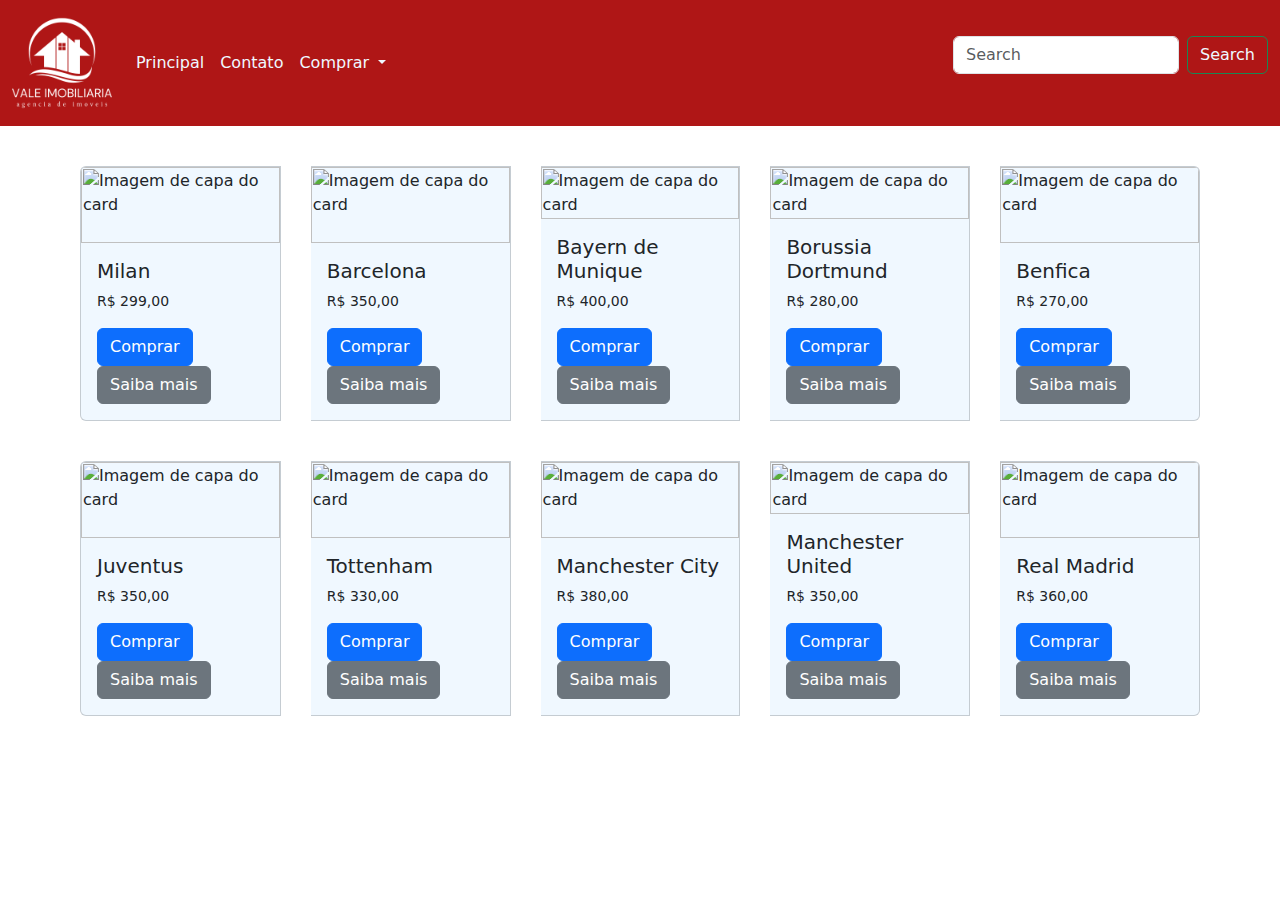
==== apartamento.html @ 4e90100c "adicionando arquivos" ====
<!DOCTYPE html="pt-br">
<html>
  <head>
    <link
      href="https://cdn.jsdelivr.net/npm/bootstrap@5.3.3/dist/css/bootstrap.min.css"
      rel="stylesheet"
      integrity="sha384-QWTKZyjpPEjISv5WaRU9OFeRpok6YctnYmDr5pNlyT2bRjXh0JMhjY6hW+ALEwIH"
      crossorigin="anonymous"/>
    <title>Apartamentos - Vale Imobiliária</title>
    <link rel="stylesheet" href="css/style.css">
  </head>
  <body>
    <header>
      <nav class="navbar navbar-expand-lg" id="navbar-color">
        <div class="container-fluid">
          <a class="navbar-brand" href="index.html"><img src="img/Vale imobiliaria.png" alt="Logo" width="100" height="100"></a>
          <button class="navbar-toggler" type="button" data-bs-toggle="collapse" data-bs-target="#navbarSupportedContent" aria-controls="navbarSupportedContent" aria-expanded="false" aria-label="Toggle navigation">
            <span class="navbar-toggler-icon"></span>
          </button>
          <div class="collapse navbar-collapse" id="navbarSupportedContent">
            <ul class="navbar-nav me-auto mb-2 mb-lg-0">
              <li class="nav-item">
                <a class="nav-link active" id="nav-texto" aria-current="page" href="index.html">Principal</a>
              </li>
              <li class="nav-item">
                <a class="nav-link" id="nav-texto" href="contato.html">Contato</a>
              </li>
              <li class="nav-item dropdown">
                <a class="nav-link dropdown-toggle" id="nav-texto" href="#" role="button" data-bs-toggle="dropdown" aria-expanded="false">
                  Comprar
                </a>
                <ul class="dropdown-menu">
                  <li><a class="dropdown-item" id="nav-texto" href="apartamento.html">Apartamentos</a></li>
                  <li><a class="dropdown-item" id="nav-texto" href="casa.html">Casas</a></li>
                  <li><hr class="dropdown-divider"></li>
                  <li><a class="dropdown-item disabled" id="nav-texto" aria-disabled="true">Vale Imobiliária</a></li>
                </ul>
              </li>
            </ul>
            <form class="d-flex" role="search">
              <input class="form-control me-2" type="search" placeholder="Search" aria-label="Search">
              <button class="btn btn-outline-success" id="nav-texto" type="submit">Search</button>
            </form>
          </div>
        </div>
      </nav>
    </header>
    <main>
        <div class="card-group">
            <div class="card">
              <img class="card-img-top" src="img/milan.png" alt="Imagem de capa do card">
              <div class="card-body">
                <h5 class="card-title">Milan</h5>
                <p class="card-text"><small class="text">R$ 299,00</small></p>
                <button type="button" class="btn btn-primary" data-toggle="modal" data-target="#compra">
                  Comprar
                </button>
                <button type="button" class="btn btn-secondary" data-toggle="modal" data-target="#hsimples">
                  Saiba mais
                </button>
              </div>
            </div>
            <div class="card">
              <img class="card-img-top" src="img/barça.webp" alt="Imagem de capa do card">
              <div class="card-body">
                <h5 class="card-title">Barcelona</h5>
                <p class="card-text"><small class="text">R$ 350,00</small></p>
                <button type="button" class="btn btn-primary" data-toggle="modal" data-target="#compra">
                  Comprar
                </button>
                <button type="button" class="btn btn-secondary" data-toggle="modal" data-target="#hcheddar">
                  Saiba mais
                </button>
              </div>
            </div>
            <div class="card">
              <img class="card-img-top" src="img/bayerd de monique.webp" alt="Imagem de capa do card">
              <div class="card-body">
                <h5 class="card-title">Bayern de Munique</h5>
                <p class="card-text"><small class="text">R$ 400,00</small></p>
                <button type="button" class="btn btn-primary" data-toggle="modal" data-target="#compra">
                  Comprar
                </button>
                <button type="button" class="btn btn-secondary" data-toggle="modal" data-target="#xtudo">
                  Saiba mais
                </button>
              </div>
            </div>
            <div class="card">
              <img class="card-img-top" src="img/borussia.webp" alt="Imagem de capa do card">
              <div class="card-body">
                <h5 class="card-title">Borussia Dortmund</h5>
                <p class="card-text"><small class="text">R$ 280,00</small></p>
                <button type="button" class="btn btn-primary" data-toggle="modal" data-target="#compra">
                  Comprar
                </button>
                <button type="button" class="btn btn-secondary" data-toggle="modal" data-target="#dsimples">
                  Saiba mais
                </button>
              </div>
            </div>
            <div class="card">
              <img class="card-img-top" src="img/benfics.webp" alt="Imagem de capa do card">
              <div class="card-body">
                <h5 class="card-title">Benfica</h5>
                <p class="card-text"><small class="text">R$ 270,00</small></p>
                <button type="button" class="btn btn-primary" data-toggle="modal" data-target="#compra">
                  Comprar
                </button>
                <button type="button" class="btn btn-secondary" data-toggle="modal" data-target="#dcomp">
                  Saiba mais
                </button>
              </div>
            </div>
          </div>
          <div class="card-group">
            <div class="card">
              <img class="card-img-top" src="img/juve.webp" alt="Imagem de capa do card">
              <div class="card-body">
                <h5 class="card-title">Juventus</h5>
                <p class="card-text"><small class="text">R$ 350,00</small></p>
                <button type="button" class="btn btn-primary" data-toggle="modal" data-target="#compra">
                  Comprar
                </button>
                <button type="button" class="btn btn-secondary" data-toggle="modal" data-target="#xegg">
                  Saiba mais
                </button>
              </div>
            </div>
            <div class="card">
              <img class="card-img-top" src="img/tottenham.webp" alt="Imagem de capa do card">
              <div class="card-body">
                <h5 class="card-title">Tottenham</h5>
                <p class="card-text"><small class="text">R$ 330,00</small></p>
                <button type="button" class="btn btn-primary" data-toggle="modal" data-target="#compra">
                  Comprar
                </button>
                <button type="button" class="btn btn-secondary" data-toggle="modal" data-target="#xburguer">
                  Saiba mais
                </button>
              </div>
            </div>
            <div class="card">
              <img class="card-img-top" src="img/manchester city.webp" alt="Imagem de capa do card">
              <div class="card-body">
                <h5 class="card-title">Manchester City</h5>
                <p class="card-text"><small class="text">R$ 380,00</small></p>
                <button type="button" class="btn btn-primary" data-toggle="modal" data-target="#compra">
                  Comprar
                </button>
                <button type="button" class="btn btn-secondary" data-toggle="modal" data-target="#xsalada">
                  Saiba mais
                </button>
              </div>
            </div>
            <div class="card">
              <img class="card-img-top" src="img/manchester united.webp" alt="Imagem de capa do card">
              <div class="card-body">
                <h5 class="card-title">Manchester United</h5>
                <p class="card-text"><small class="text">R$ 350,00</small></p>
                <button type="button" class="btn btn-primary" data-toggle="modal" data-target="#compra">
                  Comprar
                </button>
                <button type="button" class="btn btn-secondary" data-toggle="modal" data-target="#xbacon">
                  Saiba mais
                </button>
              </div>
            </div>
            <div class="card">
              <img class="card-img-top" src="img/real madrid.webp" alt="Imagem de capa do card">
              <div class="card-body">
                <h5 class="card-title">Real Madrid</h5>
                <p class="card-text"><small class="text">R$ 360,00</small></p>
                <button type="button" class="btn btn-primary" data-toggle="modal" data-target="#compra">
                  Comprar
                </button>
                <button type="button" class="btn btn-secondary" data-toggle="modal" data-target="#xfrango">
                  Saiba mais
                </button>
              </div>
            </div>
          </div>
          <div class="modal fade" id="hsimples" tabindex="-1" role="dialog" aria-labelledby="exampleModalLabel" aria-hidden="true">
            <div class="modal-dialog" role="document">
              <div class="modal-content">
                <div class="modal-header">
                  <h5 class="modal-title" id="exampleModalLabel">Milan</h5>
                  <button type="button" class="close" data-dismiss="modal" aria-label="Close">
                    <span aria-hidden="true">&times;</span>
                  </button>
                </div>
                <div class="modal-body">
                  Camisa de futebol do Milan
                </div>
                <div class="modal-footer">
                  <button type="button" class="btn btn-secondary" data-dismiss="modal">Fechar</button>
                </div>
              </div>
            </div>
          </div>
          
          <div class="modal fade" id="hcheddar" tabindex="-1" role="dialog" aria-labelledby="exampleModalLabel" aria-hidden="true">
            <div class="modal-dialog" role="document">
              <div class="modal-content">
                <div class="modal-header">
                  <h5 class="modal-title" id="exampleModalLabel">Barcelona</h5>
                  <button type="button" class="close" data-dismiss="modal" aria-label="Close">
                    <span aria-hidden="true">&times;</span>
                  </button>
                </div>
                <div class="modal-body">
                  Camisa de futebol do Barcelona
                </div>
                <div class="modal-footer">
                  <button type="button" class="btn btn-secondary" data-dismiss="modal">Fechar</button>
                </div>
              </div>
            </div>
          </div>
          
          <div class="modal fade" id="xtudo" tabindex="-1" role="dialog" aria-labelledby="exampleModalLabel" aria-hidden="true">
            <div class="modal-dialog" role="document">
              <div class="modal-content">
                <div class="modal-header">
                  <h5 class="modal-title" id="exampleModalLabel">Bayern de Munique</h5>
                  <button type="button" class="close" data-dismiss="modal" aria-label="Close">
                    <span aria-hidden="true">&times;</span>
                  </button>
                </div>
                <div class="modal-body">
                  Camisa de futebol do Bayern de Munique
                </div>
                <div class="modal-footer">
                  <button type="button" class="btn btn-secondary" data-dismiss="modal">Fechar</button>
                </div>
              </div>
            </div>
          </div>
          
          <div class="modal fade" id="dsimples" tabindex="-1" role="dialog" aria-labelledby="exampleModalLabel" aria-hidden="true">
            <div class="modal-dialog" role="document">
              <div class="modal-content">
                <div class="modal-header">
                  <h5 class="modal-title" id="exampleModalLabel">Borussia Dortmund</h5>
                  <button type="button" class="close" data-dismiss="modal" aria-label="Close">
                    <span aria-hidden="true">&times;</span>
                  </button>
                </div>
                <div class="modal-body">
                  Camisa de futebol do Borussia Dortmund
                </div>
                <div class="modal-footer">
                  <button type="button" class="btn btn-secondary" data-dismiss="modal">Fechar</button>
                </div>
              </div>
            </div>
          </div>
          
          <div class="modal fade" id="dcomp" tabindex="-1" role="dialog" aria-labelledby="exampleModalLabel" aria-hidden="true">
            <div class="modal-dialog" role="document">
              <div class="modal-content">
                <div class="modal-header">
                  <h5 class="modal-title" id="exampleModalLabel">Benfica</h5>
                  <button type="button" class="close" data-dismiss="modal" aria-label="Close">
                    <span aria-hidden="true">&times;</span>
                  </button>
                </div>
                <div class="modal-body">
                  Camisa de futebol do Benfica
                </div>
                <div class="modal-footer">
                  <button type="button" class="btn btn-secondary" data-dismiss="modal">Fechar</button>
                </div>
              </div>
            </div>
          </div>
          
          <div class="modal fade" id="xegg" tabindex="-1" role="dialog" aria-labelledby="exampleModalLabel" aria-hidden="true">
            <div class="modal-dialog" role="document">
              <div class="modal-content">
                <div class="modal-header">
                  <h5 class="modal-title" id="exampleModalLabel">Juventus</h5>
                  <button type="button" class="close" data-dismiss="modal" aria-label="Close">
                    <span aria-hidden="true">&times;</span>
                  </button>
                </div>
                <div class="modal-body">
                  Camisa de futebol da Juventus
                </div>
                <div class="modal-footer">
                  <button type="button" class="btn btn-secondary" data-dismiss="modal">Fechar</button>
                </div>
              </div>
            </div>
          </div>
          
          <div class="modal fade" id="xburguer" tabindex="-1" role="dialog" aria-labelledby="exampleModalLabel" aria-hidden="true">
            <div class="modal-dialog" role="document">
              <div class="modal-content">
                <div class="modal-header">
                  <h5 class="modal-title" id="exampleModalLabel">Tottenham</h5>
                  <button type="button" class="close" data-dismiss="modal" aria-label="Close">
                    <span aria-hidden="true">&times;</span>
                  </button>
                </div>
                <div class="modal-body">
                  Camisa de futebol do Tottenham
                </div>
                <div class="modal-footer">
                  <button type="button" class="btn btn-secondary" data-dismiss="modal">Fechar</button>
                </div>
              </div>
            </div>
          </div>
          
          <div class="modal fade" id="xsalada" tabindex="-1" role="dialog" aria-labelledby="exampleModalLabel" aria-hidden="true">
            <div class="modal-dialog" role="document">
              <div class="modal-content">
                <div class="modal-header">
                  <h5 class="modal-title" id="exampleModalLabel">Manchester City</h5>
                  <button type="button" class="close" data-dismiss="modal" aria-label="Close">
                    <span aria-hidden="true">&times;</span>
                  </button>
                </div>
                <div class="modal-body">
                  Camisa de futebol do Manchester City
                </div>
                <div class="modal-footer">
                  <button type="button" class="btn btn-secondary" data-dismiss="modal">Fechar</button>
                </div>
              </div>
            </div>
          </div>
          
          <div class="modal fade" id="xbacon" tabindex="-1" role="dialog" aria-labelledby="exampleModalLabel" aria-hidden="true">
            <div class="modal-dialog" role="document">
              <div class="modal-content">
                <div class="modal-header">
                  <h5 class="modal-title" id="exampleModalLabel">Manchester United</h5>
                  <button type="button" class="close" data-dismiss="modal" aria-label="Close">
                    <span aria-hidden="true">&times;</span>
                  </button>
                </div>
                <div class="modal-body">
                  Camisa de futebol do Manchester United
                </div>
                <div class="modal-footer">
                  <button type="button" class="btn btn-secondary" data-dismiss="modal">Fechar</button>
                </div>
              </div>
            </div>
          </div>
          
          <div class="modal fade" id="xfrango" tabindex="-1" role="dialog" aria-labelledby="exampleModalLabel" aria-hidden="true">
            <div class="modal-dialog" role="document">
              <div class="modal-content">
                <div class="modal-header">
                  <h5 class="modal-title" id="exampleModalLabel">Real Madrid</h5>
                  <button type="button" class="close" data-dismiss="modal" aria-label="Close">
                    <span aria-hidden="true">&times;</span>
                  </button>
                </div>
                <div class="modal-body">
                  Camisa de futebol do Real Madrid
                </div>
                <div class="modal-footer">
                  <button type="button" class="btn btn-secondary" data-dismiss="modal">Fechar</button>
                </div>
              </div>
            </div>
          </div>            
        <div class="modal fade" id="compra" tabindex="-1" role="dialog" aria-labelledby="exampleModalLabel"
          aria-hidden="true">
          <div class="modal-dialog" role="document">
            <div class="modal-content">
              <div class="modal-header">
                <h5 class="modal-title" id="exampleModalLabel">Sucesso!</h5>
                <button type="button" class="close" data-dismiss="modal" aria-label="Close">
                  <span aria-hidden="true">&times;</span>
                </button>
              </div>
              <div class="modal-body">
                Produto adicionado ao carrinho.
              </div>
              <div class="modal-footer">
                <button type="button" class="btn btn-secondary" data-dismiss="modal">Fechar</button>
              </div>
            </div>
          </div>
        </div>
    </main>
    <footer></footer>
    <script
      src="https://cdn.jsdelivr.net/npm/bootstrap@5.3.3/dist/js/bootstrap.bundle.min.js"
      integrity="sha384-YvpcrYf0tY3lHB60NNkmXc5s9fDVZLESaAA55NDzOxhy9GkcIdslK1eN7N6jIeHz"
      crossorigin="anonymous"
    ></script>
  </body>
</html>
---- css/style.css ----
#navbar-color, .dropdown-menu{
    background-color: #af1616;
}
#nav-texto{
    color: aliceblue;
}
#img-bg {
    width: 100%;
    height: auto;
    position: relative;
  }
  
  #card-p {
    position: absolute;
    top: 50%;  /* Posiciona verticalmente no meio */
    left: 50%; /* Posiciona horizontalmente no meio */
    transform: translate(-50%, -50%); /* Centraliza a posição */
  }
  .card-group{
    width: auto;
    padding-right: 50px;
    padding-left: 50px;
    padding-top: 40px;
} 
.card{
    margin-left: 30px;
    margin-right: 30px;
    background-color:aliceblue;
}
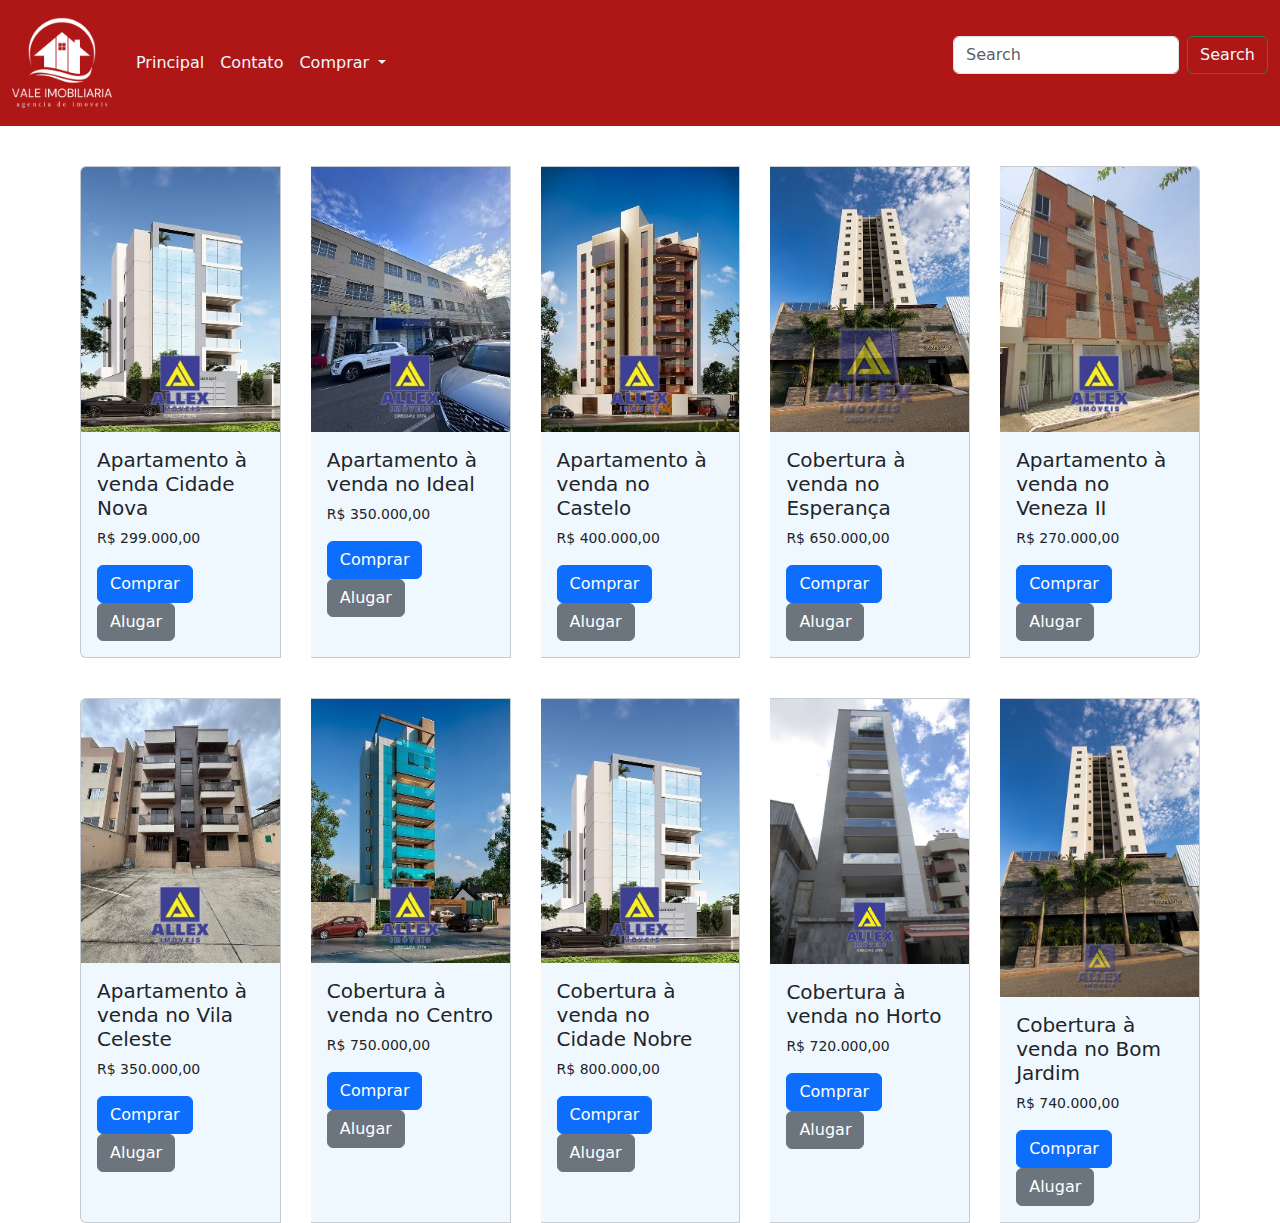
==== commit 5cdb9299: "atualizando apartamento.html" ====
--- a/apartamento.html
+++ b/apartamento.html
@@ -46,349 +46,174 @@
       </nav>
     </header>
     <main>
-        <div class="card-group">
-            <div class="card">
-              <img class="card-img-top" src="img/milan.png" alt="Imagem de capa do card">
-              <div class="card-body">
-                <h5 class="card-title">Milan</h5>
-                <p class="card-text"><small class="text">R$ 299,00</small></p>
-                <button type="button" class="btn btn-primary" data-toggle="modal" data-target="#compra">
-                  Comprar
-                </button>
-                <button type="button" class="btn btn-secondary" data-toggle="modal" data-target="#hsimples">
-                  Saiba mais
-                </button>
-              </div>
-            </div>
-            <div class="card">
-              <img class="card-img-top" src="img/barça.webp" alt="Imagem de capa do card">
-              <div class="card-body">
-                <h5 class="card-title">Barcelona</h5>
-                <p class="card-text"><small class="text">R$ 350,00</small></p>
-                <button type="button" class="btn btn-primary" data-toggle="modal" data-target="#compra">
-                  Comprar
-                </button>
-                <button type="button" class="btn btn-secondary" data-toggle="modal" data-target="#hcheddar">
-                  Saiba mais
-                </button>
-              </div>
-            </div>
-            <div class="card">
-              <img class="card-img-top" src="img/bayerd de monique.webp" alt="Imagem de capa do card">
-              <div class="card-body">
-                <h5 class="card-title">Bayern de Munique</h5>
-                <p class="card-text"><small class="text">R$ 400,00</small></p>
-                <button type="button" class="btn btn-primary" data-toggle="modal" data-target="#compra">
-                  Comprar
-                </button>
-                <button type="button" class="btn btn-secondary" data-toggle="modal" data-target="#xtudo">
-                  Saiba mais
-                </button>
-              </div>
-            </div>
-            <div class="card">
-              <img class="card-img-top" src="img/borussia.webp" alt="Imagem de capa do card">
-              <div class="card-body">
-                <h5 class="card-title">Borussia Dortmund</h5>
-                <p class="card-text"><small class="text">R$ 280,00</small></p>
-                <button type="button" class="btn btn-primary" data-toggle="modal" data-target="#compra">
-                  Comprar
-                </button>
-                <button type="button" class="btn btn-secondary" data-toggle="modal" data-target="#dsimples">
-                  Saiba mais
-                </button>
-              </div>
-            </div>
-            <div class="card">
-              <img class="card-img-top" src="img/benfics.webp" alt="Imagem de capa do card">
-              <div class="card-body">
-                <h5 class="card-title">Benfica</h5>
-                <p class="card-text"><small class="text">R$ 270,00</small></p>
-                <button type="button" class="btn btn-primary" data-toggle="modal" data-target="#compra">
-                  Comprar
-                </button>
-                <button type="button" class="btn btn-secondary" data-toggle="modal" data-target="#dcomp">
-                  Saiba mais
-                </button>
-              </div>
-            </div>
-          </div>
-          <div class="card-group">
-            <div class="card">
-              <img class="card-img-top" src="img/juve.webp" alt="Imagem de capa do card">
-              <div class="card-body">
-                <h5 class="card-title">Juventus</h5>
-                <p class="card-text"><small class="text">R$ 350,00</small></p>
-                <button type="button" class="btn btn-primary" data-toggle="modal" data-target="#compra">
-                  Comprar
-                </button>
-                <button type="button" class="btn btn-secondary" data-toggle="modal" data-target="#xegg">
-                  Saiba mais
-                </button>
-              </div>
-            </div>
-            <div class="card">
-              <img class="card-img-top" src="img/tottenham.webp" alt="Imagem de capa do card">
-              <div class="card-body">
-                <h5 class="card-title">Tottenham</h5>
-                <p class="card-text"><small class="text">R$ 330,00</small></p>
-                <button type="button" class="btn btn-primary" data-toggle="modal" data-target="#compra">
-                  Comprar
-                </button>
-                <button type="button" class="btn btn-secondary" data-toggle="modal" data-target="#xburguer">
-                  Saiba mais
-                </button>
-              </div>
-            </div>
-            <div class="card">
-              <img class="card-img-top" src="img/manchester city.webp" alt="Imagem de capa do card">
-              <div class="card-body">
-                <h5 class="card-title">Manchester City</h5>
-                <p class="card-text"><small class="text">R$ 380,00</small></p>
-                <button type="button" class="btn btn-primary" data-toggle="modal" data-target="#compra">
-                  Comprar
-                </button>
-                <button type="button" class="btn btn-secondary" data-toggle="modal" data-target="#xsalada">
-                  Saiba mais
-                </button>
-              </div>
-            </div>
-            <div class="card">
-              <img class="card-img-top" src="img/manchester united.webp" alt="Imagem de capa do card">
-              <div class="card-body">
-                <h5 class="card-title">Manchester United</h5>
-                <p class="card-text"><small class="text">R$ 350,00</small></p>
-                <button type="button" class="btn btn-primary" data-toggle="modal" data-target="#compra">
-                  Comprar
-                </button>
-                <button type="button" class="btn btn-secondary" data-toggle="modal" data-target="#xbacon">
-                  Saiba mais
-                </button>
-              </div>
-            </div>
-            <div class="card">
-              <img class="card-img-top" src="img/real madrid.webp" alt="Imagem de capa do card">
-              <div class="card-body">
-                <h5 class="card-title">Real Madrid</h5>
-                <p class="card-text"><small class="text">R$ 360,00</small></p>
-                <button type="button" class="btn btn-primary" data-toggle="modal" data-target="#compra">
-                  Comprar
-                </button>
-                <button type="button" class="btn btn-secondary" data-toggle="modal" data-target="#xfrango">
-                  Saiba mais
-                </button>
-              </div>
-            </div>
-          </div>
-          <div class="modal fade" id="hsimples" tabindex="-1" role="dialog" aria-labelledby="exampleModalLabel" aria-hidden="true">
-            <div class="modal-dialog" role="document">
-              <div class="modal-content">
-                <div class="modal-header">
-                  <h5 class="modal-title" id="exampleModalLabel">Milan</h5>
-                  <button type="button" class="close" data-dismiss="modal" aria-label="Close">
-                    <span aria-hidden="true">&times;</span>
-                  </button>
-                </div>
-                <div class="modal-body">
-                  Camisa de futebol do Milan
-                </div>
-                <div class="modal-footer">
-                  <button type="button" class="btn btn-secondary" data-dismiss="modal">Fechar</button>
-                </div>
-              </div>
-            </div>
-          </div>
-          
-          <div class="modal fade" id="hcheddar" tabindex="-1" role="dialog" aria-labelledby="exampleModalLabel" aria-hidden="true">
-            <div class="modal-dialog" role="document">
-              <div class="modal-content">
-                <div class="modal-header">
-                  <h5 class="modal-title" id="exampleModalLabel">Barcelona</h5>
-                  <button type="button" class="close" data-dismiss="modal" aria-label="Close">
-                    <span aria-hidden="true">&times;</span>
-                  </button>
-                </div>
-                <div class="modal-body">
-                  Camisa de futebol do Barcelona
-                </div>
-                <div class="modal-footer">
-                  <button type="button" class="btn btn-secondary" data-dismiss="modal">Fechar</button>
-                </div>
-              </div>
-            </div>
-          </div>
-          
-          <div class="modal fade" id="xtudo" tabindex="-1" role="dialog" aria-labelledby="exampleModalLabel" aria-hidden="true">
-            <div class="modal-dialog" role="document">
-              <div class="modal-content">
-                <div class="modal-header">
-                  <h5 class="modal-title" id="exampleModalLabel">Bayern de Munique</h5>
-                  <button type="button" class="close" data-dismiss="modal" aria-label="Close">
-                    <span aria-hidden="true">&times;</span>
-                  </button>
-                </div>
-                <div class="modal-body">
-                  Camisa de futebol do Bayern de Munique
-                </div>
-                <div class="modal-footer">
-                  <button type="button" class="btn btn-secondary" data-dismiss="modal">Fechar</button>
-                </div>
-              </div>
-            </div>
-          </div>
-          
-          <div class="modal fade" id="dsimples" tabindex="-1" role="dialog" aria-labelledby="exampleModalLabel" aria-hidden="true">
-            <div class="modal-dialog" role="document">
-              <div class="modal-content">
-                <div class="modal-header">
-                  <h5 class="modal-title" id="exampleModalLabel">Borussia Dortmund</h5>
-                  <button type="button" class="close" data-dismiss="modal" aria-label="Close">
-                    <span aria-hidden="true">&times;</span>
-                  </button>
-                </div>
-                <div class="modal-body">
-                  Camisa de futebol do Borussia Dortmund
-                </div>
-                <div class="modal-footer">
-                  <button type="button" class="btn btn-secondary" data-dismiss="modal">Fechar</button>
-                </div>
-              </div>
-            </div>
-          </div>
-          
-          <div class="modal fade" id="dcomp" tabindex="-1" role="dialog" aria-labelledby="exampleModalLabel" aria-hidden="true">
-            <div class="modal-dialog" role="document">
-              <div class="modal-content">
-                <div class="modal-header">
-                  <h5 class="modal-title" id="exampleModalLabel">Benfica</h5>
-                  <button type="button" class="close" data-dismiss="modal" aria-label="Close">
-                    <span aria-hidden="true">&times;</span>
-                  </button>
-                </div>
-                <div class="modal-body">
-                  Camisa de futebol do Benfica
-                </div>
-                <div class="modal-footer">
-                  <button type="button" class="btn btn-secondary" data-dismiss="modal">Fechar</button>
-                </div>
-              </div>
-            </div>
-          </div>
-          
-          <div class="modal fade" id="xegg" tabindex="-1" role="dialog" aria-labelledby="exampleModalLabel" aria-hidden="true">
-            <div class="modal-dialog" role="document">
-              <div class="modal-content">
-                <div class="modal-header">
-                  <h5 class="modal-title" id="exampleModalLabel">Juventus</h5>
-                  <button type="button" class="close" data-dismiss="modal" aria-label="Close">
-                    <span aria-hidden="true">&times;</span>
-                  </button>
-                </div>
-                <div class="modal-body">
-                  Camisa de futebol da Juventus
-                </div>
-                <div class="modal-footer">
-                  <button type="button" class="btn btn-secondary" data-dismiss="modal">Fechar</button>
-                </div>
-              </div>
-            </div>
-          </div>
-          
-          <div class="modal fade" id="xburguer" tabindex="-1" role="dialog" aria-labelledby="exampleModalLabel" aria-hidden="true">
-            <div class="modal-dialog" role="document">
-              <div class="modal-content">
-                <div class="modal-header">
-                  <h5 class="modal-title" id="exampleModalLabel">Tottenham</h5>
-                  <button type="button" class="close" data-dismiss="modal" aria-label="Close">
-                    <span aria-hidden="true">&times;</span>
-                  </button>
-                </div>
-                <div class="modal-body">
-                  Camisa de futebol do Tottenham
-                </div>
-                <div class="modal-footer">
-                  <button type="button" class="btn btn-secondary" data-dismiss="modal">Fechar</button>
-                </div>
-              </div>
-            </div>
-          </div>
-          
-          <div class="modal fade" id="xsalada" tabindex="-1" role="dialog" aria-labelledby="exampleModalLabel" aria-hidden="true">
-            <div class="modal-dialog" role="document">
-              <div class="modal-content">
-                <div class="modal-header">
-                  <h5 class="modal-title" id="exampleModalLabel">Manchester City</h5>
-                  <button type="button" class="close" data-dismiss="modal" aria-label="Close">
-                    <span aria-hidden="true">&times;</span>
-                  </button>
-                </div>
-                <div class="modal-body">
-                  Camisa de futebol do Manchester City
-                </div>
-                <div class="modal-footer">
-                  <button type="button" class="btn btn-secondary" data-dismiss="modal">Fechar</button>
-                </div>
-              </div>
-            </div>
-          </div>
-          
-          <div class="modal fade" id="xbacon" tabindex="-1" role="dialog" aria-labelledby="exampleModalLabel" aria-hidden="true">
-            <div class="modal-dialog" role="document">
-              <div class="modal-content">
-                <div class="modal-header">
-                  <h5 class="modal-title" id="exampleModalLabel">Manchester United</h5>
-                  <button type="button" class="close" data-dismiss="modal" aria-label="Close">
-                    <span aria-hidden="true">&times;</span>
-                  </button>
-                </div>
-                <div class="modal-body">
-                  Camisa de futebol do Manchester United
-                </div>
-                <div class="modal-footer">
-                  <button type="button" class="btn btn-secondary" data-dismiss="modal">Fechar</button>
-                </div>
-              </div>
-            </div>
-          </div>
-          
-          <div class="modal fade" id="xfrango" tabindex="-1" role="dialog" aria-labelledby="exampleModalLabel" aria-hidden="true">
-            <div class="modal-dialog" role="document">
-              <div class="modal-content">
-                <div class="modal-header">
-                  <h5 class="modal-title" id="exampleModalLabel">Real Madrid</h5>
-                  <button type="button" class="close" data-dismiss="modal" aria-label="Close">
-                    <span aria-hidden="true">&times;</span>
-                  </button>
-                </div>
-                <div class="modal-body">
-                  Camisa de futebol do Real Madrid
-                </div>
-                <div class="modal-footer">
-                  <button type="button" class="btn btn-secondary" data-dismiss="modal">Fechar</button>
-                </div>
-              </div>
-            </div>
-          </div>            
-        <div class="modal fade" id="compra" tabindex="-1" role="dialog" aria-labelledby="exampleModalLabel"
-          aria-hidden="true">
-          <div class="modal-dialog" role="document">
+  <div class="card-group">
+    <div class="card">
+      <img class="card-img-top" src="img/ap1.jpg" alt="Imagem de capa do card">
+      <div class="card-body">
+        <h5 class="card-title">Apartamento à venda Cidade Nova</h5>
+        <p class="card-text"><small class="text">R$ 299.000,00</small></p>
+        <button type="button" class="btn btn-primary" data-bs-toggle="modal" data-bs-target="#compraModal">
+          Comprar
+        </button>
+        <button type="button" class="btn btn-secondary" data-bs-toggle="modal" data-bs-target="#alugaModal">
+          Alugar
+        </button>
+      </div>
+    </div>
+    <div class="card">
+      <img class="card-img-top" src="img/ap2.jpg" alt="Imagem de capa do card">
+      <div class="card-body">
+        <h5 class="card-title">Apartamento à venda no Ideal</h5>
+        <p class="card-text"><small class="text">R$ 350.000,00</small></p>
+        <button type="button" class="btn btn-primary" data-bs-toggle="modal" data-bs-target="#compraModal">
+          Comprar
+        </button>
+        <button type="button" class="btn btn-secondary" data-bs-toggle="modal" data-bs-target="#alugaModal">
+          Alugar
+        </button>
+      </div>
+    </div>
+    <div class="card">
+      <img class="card-img-top" src="img/ap3.jpg" alt="Imagem de capa do card">
+      <div class="card-body">
+        <h5 class="card-title">Apartamento à venda no Castelo</h5>
+        <p class="card-text"><small class="text">R$ 400.000,00</small></p>
+        <button type="button" class="btn btn-primary" data-bs-toggle="modal" data-bs-target="#compraModal">
+          Comprar
+        </button>
+        <button type="button" class="btn btn-secondary" data-bs-toggle="modal" data-bs-target="#alugaModal">
+          Alugar
+        </button>
+      </div>
+    </div>
+    <div class="card">
+      <img class="card-img-top" src="img/cob5.jpg" alt="Imagem de capa do card">
+      <div class="card-body">
+        <h5 class="card-title">Cobertura à venda no Esperança</h5>
+        <p class="card-text"><small class="text">R$ 650.000,00</small></p>
+        <button type="button" class="btn btn-primary" data-bs-toggle="modal" data-bs-target="#compraModal">
+          Comprar
+        </button>
+        <button type="button" class="btn btn-secondary" data-bs-toggle="modal" data-bs-target="#alugaModal">
+          Alugar
+        </button>
+      </div>
+    </div>
+    <div class="card">
+      <img class="card-img-top" src="img/ap5.jpg" alt="Imagem de capa do card">
+      <div class="card-body">
+        <h5 class="card-title">Apartamento à venda no Veneza II</h5>
+        <p class="card-text"><small class="text">R$ 270.000,00</small></p>
+        <button type="button" class="btn btn-primary" data-bs-toggle="modal" data-bs-target="#compraModal">
+          Comprar
+        </button>
+        <button type="button" class="btn btn-secondary" data-bs-toggle="modal" data-bs-target="#alugaModal">
+          Alugar
+        </button>
+      </div>
+    </div>
+  </div>
+
+  <div class="card-group">
+    <div class="card">
+      <img class="card-img-top" src="img/ap6.jpg" alt="Imagem de capa do card">
+      <div class="card-body">
+        <h5 class="card-title">Apartamento à venda no Vila Celeste</h5>
+        <p class="card-text"><small class="text">R$ 350.000,00</small></p>
+        <button type="button" class="btn btn-primary" data-bs-toggle="modal" data-bs-target="#compraModal">
+          Comprar
+        </button>
+        <button type="button" class="btn btn-secondary" data-bs-toggle="modal" data-bs-target="#alugaModal">
+          Alugar
+        </button>
+      </div>
+    </div>
+    <div class="card">
+      <img class="card-img-top" src="img/cob1.jpg" alt="Imagem de capa do card">
+      <div class="card-body">
+        <h5 class="card-title">Cobertura à venda no Centro</h5>
+        <p class="card-text"><small class="text">R$ 750.000,00</small></p>
+        <button type="button" class="btn btn-primary" data-bs-toggle="modal" data-bs-target="#compraModal">
+          Comprar
+        </button>
+        <button type="button" class="btn btn-secondary" data-bs-toggle="modal" data-bs-target="#alugaModal">
+          Alugar
+        </button>
+      </div>
+    </div>
+    <div class="card">
+      <img class="card-img-top" src="img/cob2.jpg" alt="Imagem de capa do card">
+      <div class="card-body">
+        <h5 class="card-title">Cobertura à venda no Cidade Nobre</h5>
+        <p class="card-text"><small class="text">R$ 800.000,00</small></p>
+        <button type="button" class="btn btn-primary" data-bs-toggle="modal" data-bs-target="#compraModal">
+          Comprar
+        </button>
+        <button type="button" class="btn btn-secondary" data-bs-toggle="modal" data-bs-target="#alugaModal">
+          Alugar
+        </button>
+      </div>
+    </div>
+    <div class="card">
+      <img class="card-img-top" src="img/cob3.jpg" alt="Imagem de capa do card">
+      <div class="card-body">
+        <h5 class="card-title">Cobertura à venda no Horto</h5>
+        <p class="card-text"><small class="text">R$ 720.000,00</small></p>
+        <button type="button" class="btn btn-primary" data-bs-toggle="modal" data-bs-target="#compraModal">
+          Comprar
+        </button>
+        <button type="button" class="btn btn-secondary" data-bs-toggle="modal" data-bs-target="#alugaModal">
+          Alugar
+        </button>
+      </div>
+    </div>
+    <div class="card">
+      <img class="card-img-top" src="img/cob4.jpg" alt="Imagem de capa do card">
+      <div class="card-body">
+        <h5 class="card-title">Cobertura à venda no Bom Jardim</h5>
+        <p class="card-text"><small class="text">R$ 740.000,00</small></p>
+        <button type="button" class="btn btn-primary" data-bs-toggle="modal" data-bs-target="#compraModal">
+          Comprar
+        </button>
+        <button type="button" class="btn btn-secondary" data-bs-toggle="modal" data-bs-target="#alugaModal">
+          Alugar
+        </button>
+      </div>
+    </div>
+  </div>
+      </div>                    
+        <div class="modal fade" id="alugaModal" tabindex="-1" aria-labelledby="alugaModalLabel" aria-hidden="true">
+          <div class="modal-dialog">
             <div class="modal-content">
               <div class="modal-header">
-                <h5 class="modal-title" id="exampleModalLabel">Sucesso!</h5>
-                <button type="button" class="close" data-dismiss="modal" aria-label="Close">
-                  <span aria-hidden="true">&times;</span>
-                </button>
+                <h5 class="modal-title" id="alugaModalLabel">Aluguel</h5>
               </div>
               <div class="modal-body">
-                Produto adicionado ao carrinho.
+                Entre em contato conosco pela aba "Contato" para mais informações.
               </div>
               <div class="modal-footer">
-                <button type="button" class="btn btn-secondary" data-dismiss="modal">Fechar</button>
+                <button type="button" class="btn btn-secondary" data-bs-dismiss="modal">Fechar</button>
               </div>
             </div>
           </div>
         </div>
-    </main>
+        <div class="modal fade" id="compraModal" tabindex="-1" aria-labelledby="compraModalLabel" aria-hidden="true">
+          <div class="modal-dialog">
+            <div class="modal-content">
+              <div class="modal-header">
+                <h5 class="modal-title" id="compraModalLabel">Compra</h5>
+              </div>
+              <div class="modal-body">
+                Entre em contato conosco pela aba "Contato" para efetuar a compra da casa.
+              </div>
+              <div class="modal-footer">
+                <button type="button" class="btn btn-secondary" data-bs-dismiss="modal">Fechar</button>
+              </div>
+            </div>
+          </div>
+        </div>
+      </div>
+  </main>
     <footer></footer>
     <script
       src="https://cdn.jsdelivr.net/npm/bootstrap@5.3.3/dist/js/bootstrap.bundle.min.js"
--- a/css/style.css
+++ b/css/style.css
@@ -12,8 +12,8 @@
   
   #card-p {
     position: absolute;
-    top: 50%;  /* Posiciona verticalmente no meio */
-    left: 50%; /* Posiciona horizontalmente no meio */
+      top: 50%;  /* Posiciona verticalmente no meio */
+      left: 50%; /* Posiciona horizontalmente no meio */
     transform: translate(-50%, -50%); /* Centraliza a posição */
   }
   .card-group{
